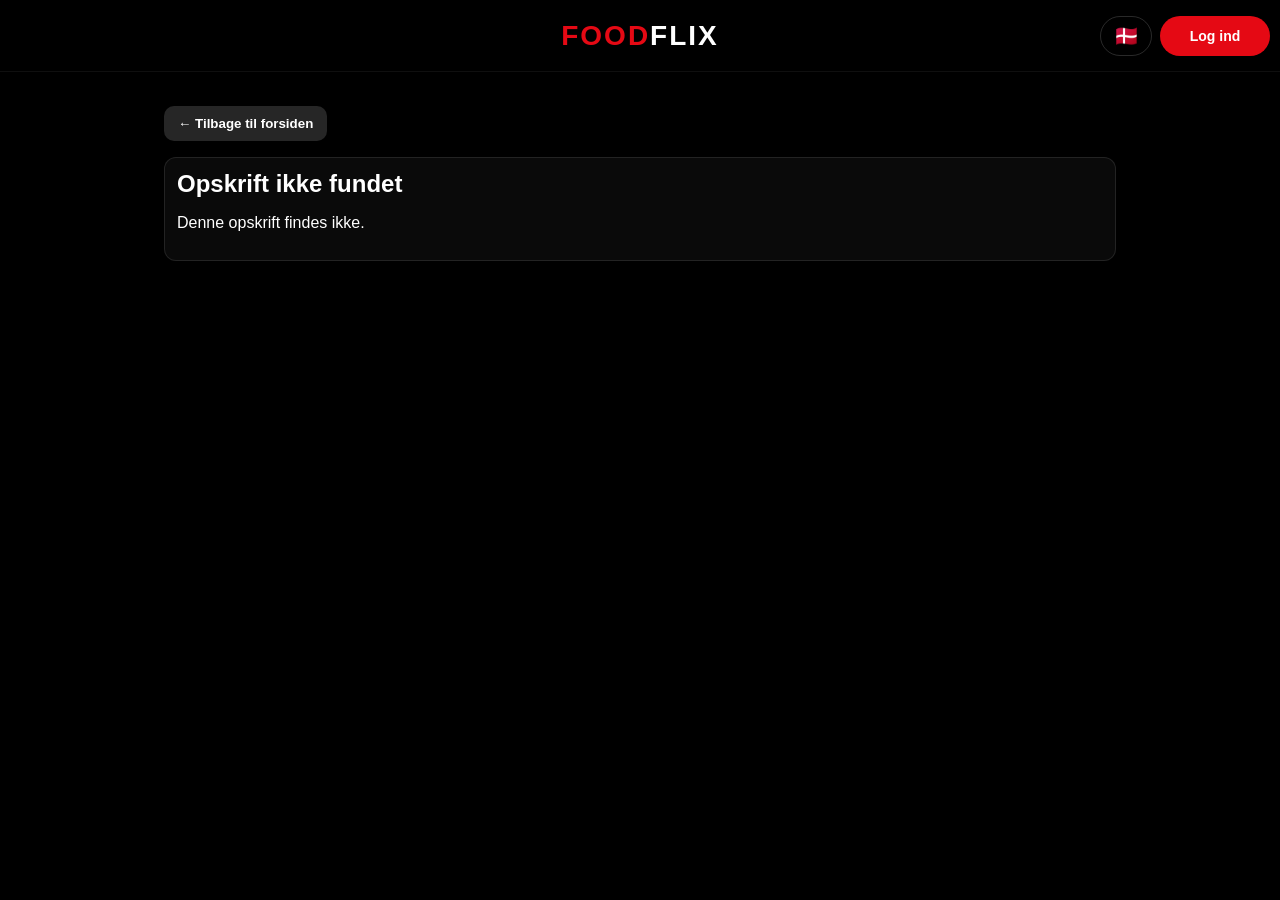
==== recipe.html @ 882468ac "Add files via upload Prototype 4" ====
<!doctype html>
<html lang="da">
<head>
  <meta charset="utf-8" />
  <meta name="viewport" content="width=device-width,initial-scale=1" />
  <title>FoodFlix - Recipe</title>
  <link rel="stylesheet" href="css/global.css" />
  <link rel="stylesheet" href="css/recipe.css" />
</head>
<body>
  <header class="top">
    <div class="topLeft"></div>

    <button id="homeLogo" class="logoBtn" type="button" aria-label="Gå til forsiden">
      FOOD<span>FLIX</span>
    </button>

    <nav class="topRight" aria-label="Top menu">
      <div class="langWrap">
        <button id="langBtn" class="flagBtn" type="button" aria-label="Vælg sprog">
          🇩🇰
        </button>

        <div id="langDropdown" class="langDropdown" hidden>
          <button class="langOption" data-lang="da" type="button">🇩🇰 Dansk</button>
          <button class="langOption" data-lang="en" type="button">🇬🇧 English</button>
        </div>
      </div>

      <div class="userWrap">
        <button id="accountBtn" class="topLoginBtn" type="button" aria-label="Log ind">
          Log ind
        </button>
      </div>
    </nav>
  </header>

  <main class="wrap recipeWrap">
    <nav class="backRow" aria-label="Tilbage navigation">
      <button id="backBtn" class="btn dark" type="button">← Tilbage til forsiden</button>
    </nav>

    <section id="recipePage" class="recipePage" aria-labelledby="mTitle">
      <header class="mTop">
        <figure id="mPoster" class="mPoster"></figure>

        <section>
          <h1 id="mTitle" class="mTitle">—</h1>

          <ul class="pills" aria-label="Opskriftsinformation">
            <li id="mTime" class="pill">—</li>
            <li id="mDiff" class="pill">—</li>
            <li id="mTags" class="pill">—</li>
          </ul>

          <p id="mDesc" class="mDesc">—</p>

          <nav class="actions" aria-label="Opskriftshandlinger">
            <button id="toggleList" class="btn red" type="button">+ Your Choice</button>
          </nav>
        </section>
      </header>

      <section class="mBottom">
        <article class="box">
          <h2 id="ingredientsTitle">Ingredienser</h2>
          <ul id="mIng"></ul>
        </article>

        <article class="box">
          <h2 id="howToTitle">How to make</h2>
          <ol id="mSteps"></ol>
        </article>

        <article class="box">
          <h2 id="ratingTitle">Vurdering</h2>
          <div id="stars" class="stars"></div>
          <p id="note" class="note"></p>
        </article>
      </section>
    </section>

    <section id="missingRecipe" class="box missingRecipe" hidden>
      <h2>Opskrift ikke fundet</h2>
      <p>Denne opskrift findes ikke.</p>
    </section>
  </main>

  <section id="userModal" class="modal" aria-hidden="true">
    <div class="backdrop" id="userModalBackdrop" aria-hidden="true"></div>

    <article class="panel userPanel" role="dialog" aria-modal="true" aria-labelledby="userModalTitle">
      <button class="x" id="closeUserModal" type="button" aria-label="Luk">✕</button>

      <h2 id="userModalTitle">Log ind</h2>

      <p id="userStatus" class="userStatus">Ikke logget ind</p>

      <label class="userLabel" for="emailInput">E-mail</label>
      <input id="emailInput" class="userInput" type="email" placeholder="E-mail" />

      <label class="userLabel" for="passwordInput">Adgangskode</label>
      <input id="passwordInput" class="userInput" type="password" placeholder="Adgangskode" />

      <div class="userButtons">
        <button id="createProfileBtn" class="smallActionBtn" type="button">Opret profil</button>
        <button id="loginBtn" class="smallActionBtn redMini" type="button">Log ind</button>
      </div>

      <button id="logoutBtn" class="logoutBtn" type="button">Log ud</button>

      <p id="userMessage" class="userMessage"></p>
    </article>
  </section>

  <script src="js/data.js"></script>
  <script src="js/common.js"></script>
  <script src="js/recipe.js"></script>
</body>
</html>
---- css/global.css ----
:root{
  --bg:#000;
  --panel:#141414;
  --text:#fff;
  --muted:#b3b3b3;
  --red:#e50914;
  --r:14px;
}

*{box-sizing:border-box}

body{
  margin:0;
  font-family: Arial, Helvetica, sans-serif;
  background: var(--bg);
  color: var(--text);
}

.srOnly{
  position:absolute;
  width:1px;
  height:1px;
  padding:0;
  margin:-1px;
  overflow:hidden;
  clip:rect(0,0,0,0);
  white-space:nowrap;
  border:0;
}

.wrap{
  max-width: 980px;
  margin: 0 auto;
  padding: 12px 14px 60px;
}

/* Top bar */
.top{
  height:72px;
  display:grid;
  grid-template-columns: 1fr auto 1fr;
  align-items:center;
  padding: 0 10px;
  background:#000;
  border-bottom: 1px solid rgba(255,255,255,.06);
}

.topLeft{
  width:44px;
  height:44px;
}

.topRight{
  display:flex;
  justify-content:flex-end;
  align-items:flex-start;
  gap:8px;
  position:relative;
}

.logoBtn{
  background:none;
  border:none;
  text-align:center;
  font-weight:900;
  letter-spacing:2px;
  color:var(--red);
  font-size:28px;
  cursor:pointer;
  justify-self:center;
  border-radius:10px;
  padding:8px 14px;
}

.logoBtn:hover,
.flagBtn:hover{
  background: rgba(255,255,255,.08);
}

.logoBtn span{
  color:#fff;
}

/* Language + user */
.langWrap,
.userWrap{
  position:relative;
}

.flagBtn{
  width:52px;
  height:40px;
  border:1px solid rgba(255,255,255,.16);
  border-radius:999px;
  background:transparent;
  color:#fff;
  cursor:pointer;
  font-size:20px;
}

.langDropdown{
  position:absolute;
  top:48px;
  right:0;
  background:#111;
  border:1px solid rgba(255,255,255,.12);
  border-radius:12px;
  padding:8px;
  box-shadow: 0 12px 30px rgba(0,0,0,.45);
  z-index:20;
  min-width:150px;
}

.langOption{
  width:100%;
  text-align:left;
  border:0;
  background:transparent;
  color:#fff;
  border-radius:8px;
  padding:10px 12px;
  cursor:pointer;
  font-size:15px;
}

.langOption:hover{
  background: rgba(255,255,255,.08);
}

.topLoginBtn{
  min-width:110px;
  height:40px;
  border:0;
  border-radius:999px;
  background: var(--red);
  color:#fff;
  cursor:pointer;
  padding: 0 16px;
  font-weight:800;
  font-size:14px;
}

.topLoginBtn:hover{
  background:#f6121d;
}

.userStatus{
  margin: 4px 4px 10px;
  color: rgba(255,255,255,.85);
  font-size: 14px;
  font-weight: 700;
}

.userLabel{
  display:block;
  margin: 8px 4px 4px;
  font-size: 13px;
  color: rgba(255,255,255,.78);
}

.userInput{
  width:100%;
  padding:10px 12px;
  border:1px solid rgba(255,255,255,.16);
  border-radius:8px;
  background:#1a1a1a;
  color:#fff;
  outline:none;
}

.userButtons{
  display:grid;
  grid-template-columns: 1fr 1fr;
  gap:8px;
  margin-top:10px;
}

.smallActionBtn{
  border:0;
  border-radius:8px;
  background: rgba(255,255,255,.10);
  color:#fff;
  padding:10px 12px;
  cursor:pointer;
  font-weight:700;
}

.smallActionBtn:hover{
  background: rgba(255,255,255,.16);
}

.redMini{
  background: var(--red);
}

.redMini:hover{
  background:#f6121d;
}

.logoutBtn{
  width:100%;
  margin-top:10px;
  border:0;
  border-radius:8px;
  background: rgba(109,109,110,.35);
  color:#fff;
  padding:10px 12px;
  cursor:pointer;
  font-weight:700;
}

.logoutBtn:hover{
  background: rgba(109,109,110,.55);
}

.userMessage{
  margin: 10px 4px 4px;
  color: rgba(255,255,255,.8);
  font-size: 13px;
  min-height: 18px;
}

/* Shared UI */
.btn{
  border:0;
  border-radius: 10px;
  padding: 10px 14px;
  cursor:pointer;
  font-weight:800;
}

.red{
  background: var(--red);
  color:#fff;
}

.dark{
  background: rgba(109,109,110,.35);
  color:#fff;
}

.dark:hover{
  background: rgba(109,109,110,.55);
}

.backRow{
  margin-top: 16px;
  display:flex;
  justify-content:flex-start;
}

.box{
  border:1px solid rgba(255,255,255,.10);
  background: rgba(255,255,255,.04);
  border-radius: 12px;
  padding: 12px;
}

.box h2,
.box h4{
  margin:0 0 8px;
}

.pills{
  display:flex;
  gap:8px;
  flex-wrap:wrap;
  margin:0 0 10px;
  padding:0;
  list-style:none;
}

.pill{
  border:1px solid rgba(255,255,255,.18);
  padding:6px 10px;
  border-radius:999px;
  font-size:12px;
  color:#fff;
  background: rgba(255,255,255,.06);
}

.actions{
  display:flex;
  gap:10px;
  flex-wrap:wrap;
}

.stars{
  display:flex;
  gap:8px;
  flex-wrap:wrap;
}

.star{
  width:42px;
  height:42px;
  border-radius:10px;
  border:1px solid rgba(255,255,255,.18);
  background: rgba(0,0,0,.35);
  color:#fff;
  font-size:18px;
  cursor:pointer;
}

.star.on{
  background: var(--red);
  border-color: rgba(229,9,20,.9);
}

.note{
  margin-top:8px;
  color: rgba(255,255,255,.75);
  font-size:13px;
}

@media (max-width: 900px){
  .flagBtn{
    width:46px;
  }

  .topLoginBtn{
    min-width:90px;
    padding: 0 14px;
    font-size:13px;
  }
}

.userPanel{
  max-width: 420px;
  margin-top: 100px;
}

.modal{
  position: fixed;
  inset: 0;
  display: none;
  z-index: 1000;
}

.modal.show{
  display: block;
}

.backdrop{
  position: absolute;
  inset: 0;
  background: rgba(0,0,0,.78);
}

.panel{
  position: relative;
  width: min(820px, calc(100% - 28px));
  margin: 70px auto;
  background: var(--panel);
  border-radius: 16px;
  padding: 14px;
  border: 1px solid rgba(255,255,255,.10);
  z-index: 1001;
}

.userPanel{
  width: min(420px, calc(100% - 28px));
  margin: 100px auto;
}

.x{
  position:absolute;
  top:10px;
  right:10px;
  width:40px;
  height:40px;
  border-radius:999px;
  border:1px solid rgba(255,255,255,.18);
  background: rgba(0,0,0,.35);
  color:#fff;
  cursor:pointer;
  font-size:18px;
}
---- css/recipe.css ----
.recipeWrap{
  padding-top: 18px;
}

.recipePage{
  margin-top: 12px;
}

.mTop{
  display:grid;
  grid-template-columns: 220px 1fr;
  gap:14px;
}

.mPoster{
  height:220px;
  border-radius: 16px;
  border: 1px solid rgba(255,255,255,.10);
  background: linear-gradient(135deg, rgba(229,9,20,.75), rgba(0,0,0,.35));
  margin:0;
}

.mTitle{
  margin:0 0 6px;
  font-size:26px;
}

.mDesc{
  margin:0 0 10px;
  color: rgba(255,255,255,.80);
  line-height:1.5;
}

.mBottom{
  margin-top:14px;
  display:grid;
  grid-template-columns: 1fr 1fr 0.9fr;
  gap:14px;
}

#mSteps{
  margin:0;
  padding-left: 20px;
  color: rgba(255,255,255,.85);
  line-height:1.7;
}

#mIng{
  margin:0;
  padding-left: 18px;
  color: rgba(255,255,255,.85);
  line-height:1.6;
}

.box ul{
  margin:0;
  padding-left: 18px;
  color: rgba(255,255,255,.85);
  line-height:1.6;
}

.missingRecipe{
  margin-top: 16px;
}

@media (max-width: 900px){
  .mTop{
    grid-template-columns: 1fr;
  }

  .mBottom{
    grid-template-columns: 1fr;
  }
}

.recipeImage{
  width:100%;
  height:100%;
  object-fit:cover;
  display:block;
  border-radius:16px;
}
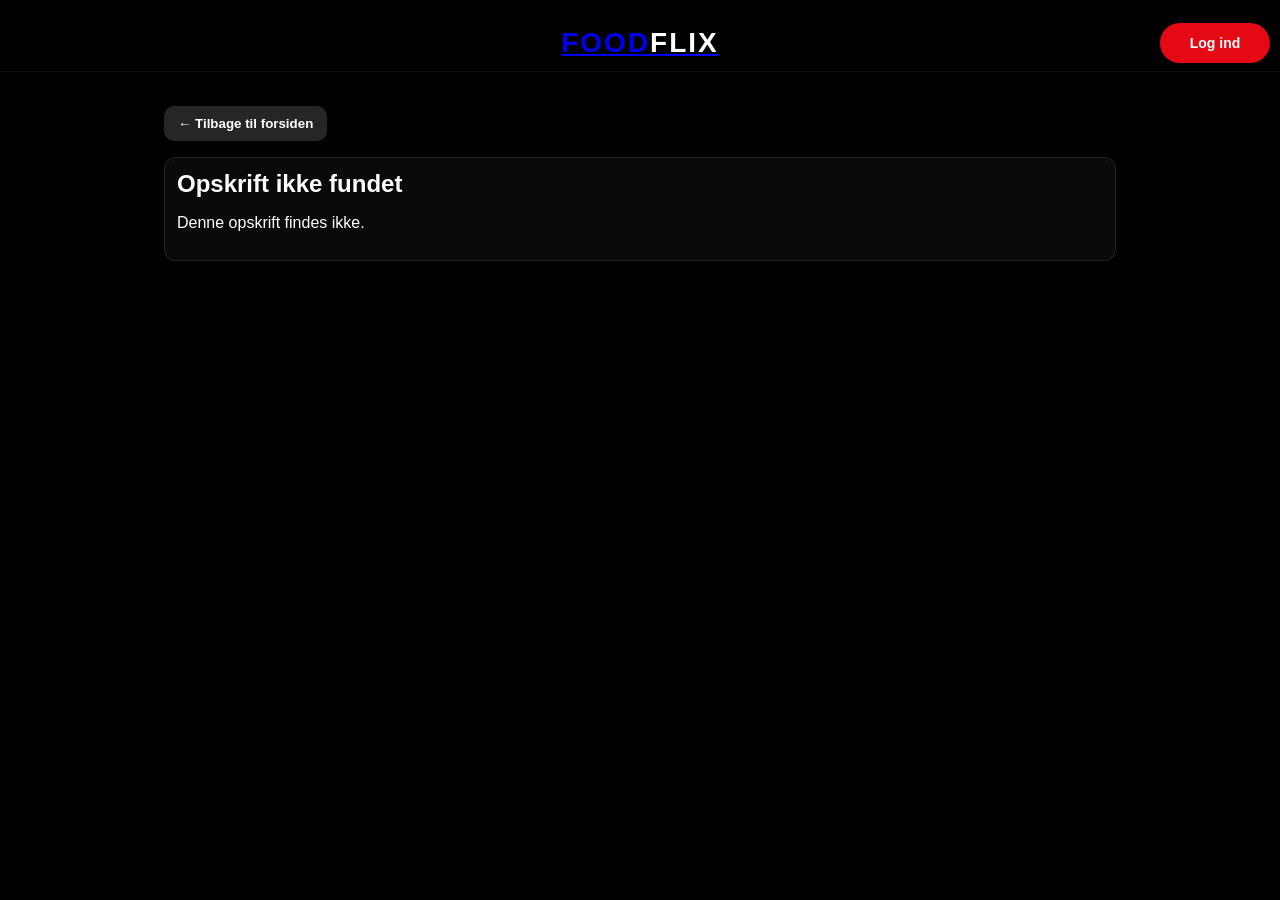
==== commit 2d58383e: "Add files via upload" ====
--- a/recipe.html
+++ b/recipe.html
@@ -11,33 +11,26 @@
   <header class="top">
     <div class="topLeft"></div>
 
-    <button id="homeLogo" class="logoBtn" type="button" aria-label="Gå til forsiden">
-      FOOD<span>FLIX</span>
-    </button>
+    <h1 id="homeLogo" class="logoBtn"> 
+      <a href="index.html">
+              FOOD<span>FLIX</span>
+      </a>
+      </h1>
 
     <nav class="topRight" aria-label="Top menu">
-      <div class="langWrap">
-        <button id="langBtn" class="flagBtn" type="button" aria-label="Vælg sprog">
-          🇩🇰
-        </button>
-
-        <div id="langDropdown" class="langDropdown" hidden>
-          <button class="langOption" data-lang="da" type="button">🇩🇰 Dansk</button>
-          <button class="langOption" data-lang="en" type="button">🇬🇧 English</button>
-        </div>
-      </div>
 
       <div class="userWrap">
-        <button id="accountBtn" class="topLoginBtn" type="button" aria-label="Log ind">
-          Log ind
-        </button>
+  <button id="accountBtn" class="topLoginBtn" type="button" aria-label="Log ind">
+    Log ind
+  </button>
+</div>
       </div>
     </nav>
   </header>
 
   <main class="wrap recipeWrap">
     <nav class="backRow" aria-label="Tilbage navigation">
-      <button id="backBtn" class="btn dark" type="button">← Tilbage til forsiden</button>
+<button id="backBtn" class="btn dark" type="button">← Tilbage til opskrifter</button>
     </nav>
 
     <section id="recipePage" class="recipePage" aria-labelledby="mTitle">
@@ -86,32 +79,33 @@
     </section>
   </main>
 
-  <section id="userModal" class="modal" aria-hidden="true">
-    <div class="backdrop" id="userModalBackdrop" aria-hidden="true"></div>
+<section id="userModal" class="modal" aria-hidden="true">
+  <div class="backdrop" id="userModalBackdrop" aria-hidden="true"></div>
 
-    <article class="panel userPanel" role="dialog" aria-modal="true" aria-labelledby="userModalTitle">
-      <button class="x" id="closeUserModal" type="button" aria-label="Luk">✕</button>
+  <article class="panel userPanel" role="dialog" aria-modal="true" aria-labelledby="userModalTitle">
+    <button class="x" id="closeUserModal" type="button" aria-label="Luk">✕</button>
 
-      <h2 id="userModalTitle">Log ind</h2>
+    <h2 id="userModalTitle">Log ind</h2>
 
-      <p id="userStatus" class="userStatus">Ikke logget ind</p>
+    <p id="userStatus" class="userStatus">Ikke logget ind</p>
 
-      <label class="userLabel" for="emailInput">E-mail</label>
-      <input id="emailInput" class="userInput" type="email" placeholder="E-mail" />
+    <label class="userLabel" for="emailInput">E-mail</label>
+    <input id="emailInput" class="userInput" type="email" placeholder="E-mail" />
 
-      <label class="userLabel" for="passwordInput">Adgangskode</label>
-      <input id="passwordInput" class="userInput" type="password" placeholder="Adgangskode" />
+    <label class="userLabel" for="passwordInput">Adgangskode</label>
+    <input id="passwordInput" class="userInput" type="password" placeholder="Adgangskode" />
 
-      <div class="userButtons">
-        <button id="createProfileBtn" class="smallActionBtn" type="button">Opret profil</button>
-        <button id="loginBtn" class="smallActionBtn redMini" type="button">Log ind</button>
-      </div>
+    <div class="userButtons">
+      <button id="createProfileBtn" class="smallActionBtn" type="button">Opret profil</button>
+      <button id="loginBtn" class="smallActionBtn redMini" type="button">Log ind</button>
+    </div>
 
-      <button id="logoutBtn" class="logoutBtn" type="button">Log ud</button>
+    <button id="logoutBtn" class="logoutBtn" type="button">Log ud</button>
 
-      <p id="userMessage" class="userMessage"></p>
-    </article>
-  </section>
+    <p id="userMessage" class="userMessage"></p>
+  </article>
+</section>
+
 
   <script src="js/data.js"></script>
   <script src="js/common.js"></script>
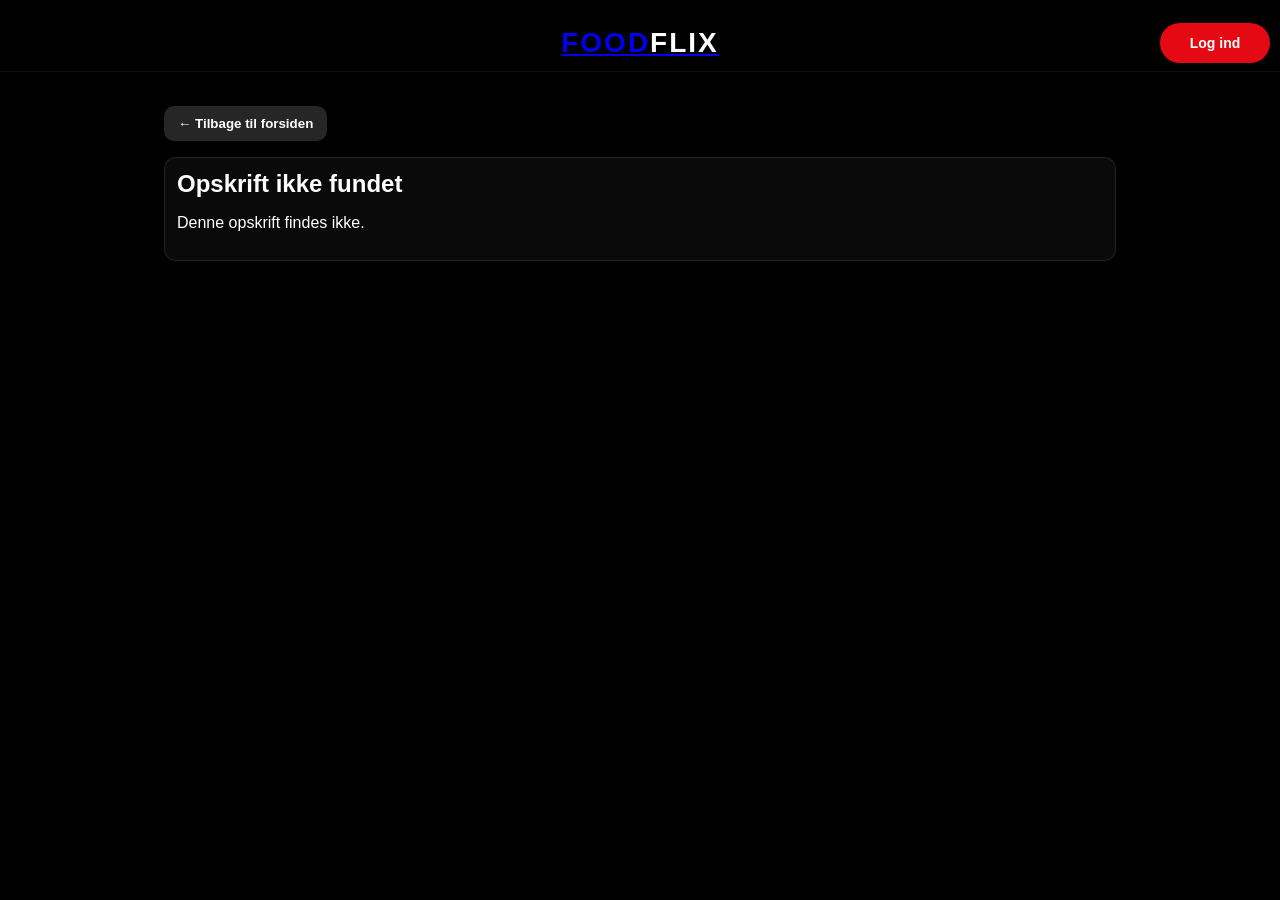
==== commit 1980f51a: "Update recipe.html" ====
--- a/recipe.html
+++ b/recipe.html
@@ -65,10 +65,15 @@
           <ol id="mSteps"></ol>
         </article>
 
-        <article class="box">
-          <h2 id="ratingTitle">Vurdering</h2>
-          <div id="stars" class="stars"></div>
-          <p id="note" class="note"></p>
+        <article class="card">
+        <h1>Rating</h1>
+        <br />
+        <button onclick="rating(1)" class="star">★</button>
+        <button onclick="rating(2)" class="star">★</button>
+        <button onclick="rating(3)" class="star">★</button>
+        <button onclick="rating(4)" class="star">★</button>
+        <button onclick="rating(5)" class="star">★</button>
+        <h3 id="output">Rating is: 0/5</h3>
         </article>
       </section>
     </section>
@@ -111,4 +116,4 @@
   <script src="js/common.js"></script>
   <script src="js/recipe.js"></script>
 </body>
-</html>+</html>
